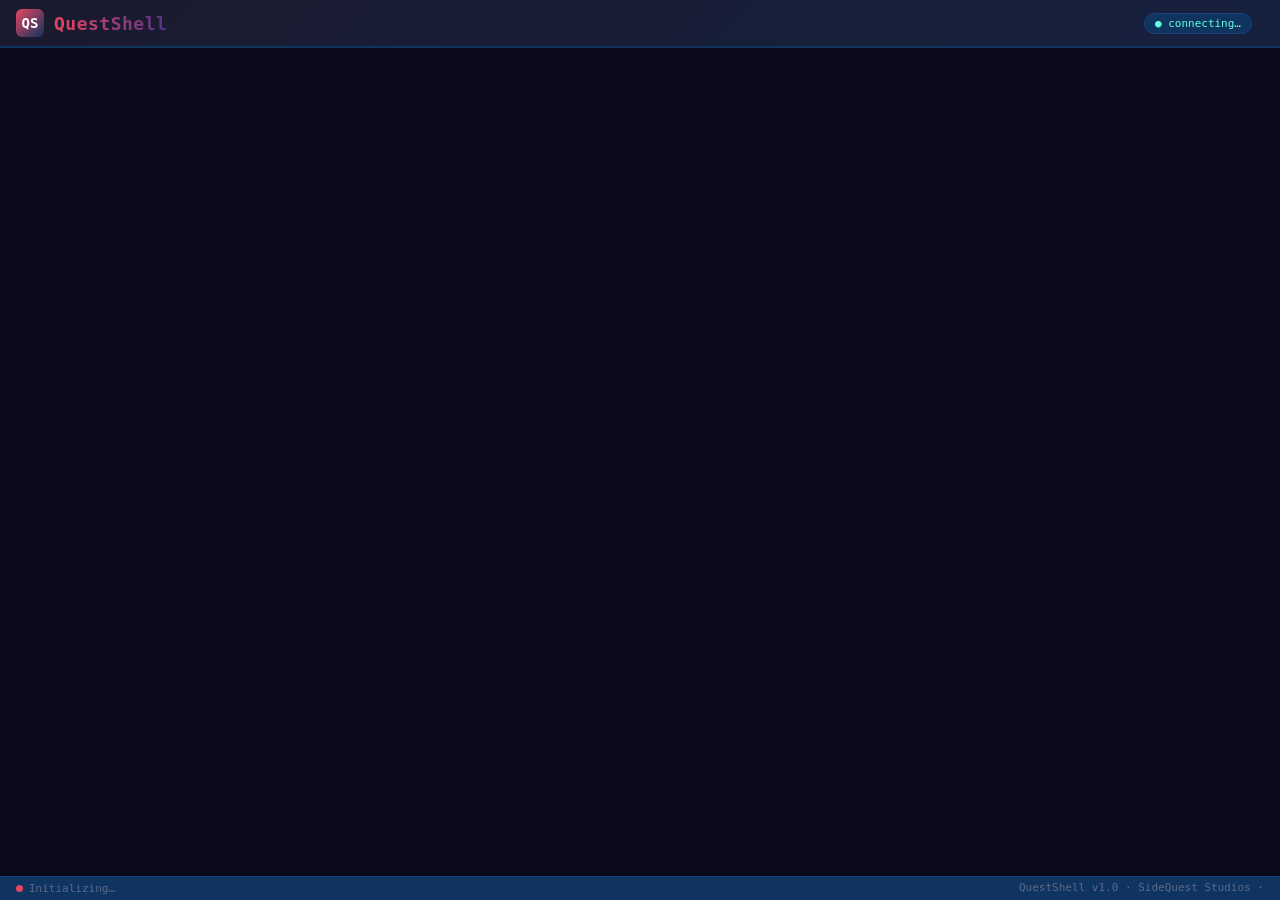
==== branding/index.html @ ea3cbe67 "feat: initial QuestShell deployment package - Docker Compose stack with production hardening (read-o" ====
<!DOCTYPE html>
<html lang="en">
<head>
  <meta charset="UTF-8">
  <meta name="viewport" content="width=device-width, initial-scale=1.0">
  <meta name="robots" content="noindex, nofollow">
  <title>QuestShell — Secure Browser Terminal</title>
  <link rel="icon" type="image/svg+xml" href="/terminal/public/images/quest-shell-icon.svg">
  <link rel="stylesheet" href="/terminal/public/xterm.css">
  <link rel="stylesheet" href="/terminal/public/styles/quest-shell.css">
  <style>
    /* Inline critical CSS for fast first paint */
    *, *::before, *::after { box-sizing: border-box; margin: 0; padding: 0; }
    body {
      background: #0a0a1a;
      color: #e0e0e0;
      font-family: 'SF Mono', 'Fira Code', 'Cascadia Code', 'JetBrains Mono', monospace;
      height: 100vh;
      display: flex;
      flex-direction: column;
      overflow: hidden;
    }
    #qs-header {
      background: linear-gradient(135deg, #1a1a2e 0%, #16213e 100%);
      border-bottom: 2px solid #0f3460;
      padding: 8px 16px;
      display: flex;
      align-items: center;
      justify-content: space-between;
      flex-shrink: 0;
      height: 48px;
    }
    #qs-logo {
      display: flex;
      align-items: center;
      gap: 10px;
    }
    #qs-logo-icon {
      width: 28px;
      height: 28px;
      background: linear-gradient(135deg, #e94560 0%, #0f3460 100%);
      border-radius: 6px;
      display: flex;
      align-items: center;
      justify-content: center;
      font-weight: 900;
      font-size: 14px;
      color: #fff;
    }
    #qs-logo-text {
      font-size: 18px;
      font-weight: 700;
      background: linear-gradient(90deg, #e94560, #533483);
      -webkit-background-clip: text;
      -webkit-text-fill-color: transparent;
      letter-spacing: 0.5px;
    }
    #qs-session-info {
      font-size: 12px;
      color: #8892b0;
      display: flex;
      align-items: center;
      gap: 12px;
    }
    #qs-user-badge {
      background: #0f3460;
      padding: 3px 10px;
      border-radius: 12px;
      font-size: 11px;
      color: #64ffda;
      border: 1px solid #1a4080;
    }
    #terminal-container {
      flex: 1;
      position: relative;
      overflow: hidden;
    }
    #terminal {
      position: absolute;
      top: 0;
      left: 0;
      right: 0;
      bottom: 0;
      padding: 4px;
    }
    #qs-statusbar {
      background: #0f3460;
      border-top: 1px solid #1a4080;
      padding: 4px 16px;
      font-size: 11px;
      color: #5a6a8a;
      display: flex;
      justify-content: space-between;
      flex-shrink: 0;
      height: 24px;
    }
    #qs-status-indicator {
      display: inline-flex;
      align-items: center;
      gap: 6px;
    }
    #qs-status-dot {
      width: 7px;
      height: 7px;
      border-radius: 50%;
      background: #e94560;
      transition: background 0.3s;
    }
    #qs-status-dot.connected { background: #64ffda; box-shadow: 0 0 6px #64ffda; }
    #qs-status-dot.connecting { background: #f0a500; animation: blink 1s infinite; }
    @keyframes blink { 50% { opacity: 0.3; } }
  </style>
</head>
<body>

  <header id="qs-header">
    <div id="qs-logo">
      <div id="qs-logo-icon">QS</div>
      <span id="qs-logo-text">QuestShell</span>
    </div>
    <div id="qs-session-info">
      <span id="qs-user-badge">● <span id="qs-username">connecting…</span></span>
      <span id="qs-host-info"></span>
    </div>
  </header>

  <div id="terminal-container">
    <div id="terminal"></div>
  </div>

  <footer id="qs-statusbar">
    <div id="qs-status-indicator">
      <span id="qs-status-dot"></span>
      <span id="qs-status-text">Initializing…</span>
    </div>
    <div id="qs-footer-right">
      <span>QuestShell v1.0</span> · <span>SideQuest Studios</span> · <span id="qs-latency"></span>
    </div>
  </footer>

  <script src="/terminal/public/xterm.js"></script>
  <script src="/terminal/public/xterm-addon-fit.js"></script>
  <script src="/terminal/public/xterm-addon-web-links.js"></script>
  <script src="/terminal/public/socket.io.js"></script>
  <script>
    (function() {
      'use strict';

      // ── DOM refs ──────────────────────────────────────────────
      const $ = id => document.getElementById(id);
      const statusDot = $('qs-status-dot');
      const statusText = $('qs-status-text');
      const usernameEl = $('qs-username');
      const hostInfoEl = $('qs-host-info');
      const latencyEl = $('qs-latency');

      // ── State ──────────────────────────────────────────────────
      let socket = null;
      let term = null;
      let connected = false;
      let sessionUser = 'operator';

      // ── Terminal init ──────────────────────────────────────────
      function initTerminal() {
        term = new Terminal({
          cursorBlink: true,
          fontSize: 14,
          fontFamily: "'SF Mono', 'Fira Code', 'Cascadia Code', 'JetBrains Mono', monospace",
          theme: {
            background: '#0a0a1a',
            foreground: '#e0e0e0',
            cursor: '#64ffda',
            cursorAccent: '#0a0a1a',
            selection: 'rgba(100, 255, 218, 0.15)',
            black: '#0a0a1a',
            red: '#e94560',
            green: '#64ffda',
            yellow: '#f0a500',
            blue: '#533483',
            magenta: '#e94560',
            cyan: '#64ffda',
            white: '#e0e0e0',
            brightBlack: '#2a2a4a',
            brightRed: '#ff6b8a',
            brightGreen: '#a0fff0',
            brightYellow: '#ffcc00',
            brightBlue: '#7b5ea7',
            brightMagenta: '#ff6b8a',
            brightCyan: '#a0fff0',
            brightWhite: '#ffffff'
          },
          allowProposedApi: true
        });

        const fitAddon = new FitAddon.FitAddon();
        const webLinksAddon = new WebLinksAddon.WebLinksAddon();
        term.loadAddon(fitAddon);
        term.loadAddon(webLinksAddon);
        term.open($('terminal'));
        fitAddon.fit();

        // Responsive resize
        window.addEventListener('resize', () => {
          fitAddon.fit();
          if (socket && connected) {
            socket.emit('resize', { cols: term.cols, rows: term.rows });
          }
        });

        // Terminal input → socket
        term.onData(function(data) {
          if (socket && connected) {
            socket.emit('data', data);
          }
        });

        return { fitAddon };
      }

      // ── Socket connection ──────────────────────────────────────
      function connectSocket() {
        setStatus('connecting', 'Connecting to QuestShell…');

        // Read the authenticated user from the page (set by server or header)
        const urlParams = new URLSearchParams(window.location.search);
        sessionUser = urlParams.get('user') || 'operator';
        usernameEl.textContent = sessionUser;

        socket = io('/ssh', {
          path: '/terminal/socket.io',
          transports: ['websocket', 'polling'],
          reconnection: true,
          reconnectionAttempts: 5,
          reconnectionDelay: 1000,
          reconnectionDelayMax: 10000,
          timeout: 20000
        });

        socket.on('connect', function() {
          connected = true;
          setStatus('connected', 'Connected');
          term.writeln('\x1b[32m✓ QuestShell session started\x1b[0m');
          term.writeln('');

          // Request session with backend-controlled params
          // The server determines host/port/user — NOT the browser
          socket.emit('ssh_session', {
            cols: term.cols,
            rows: term.rows
          });
        });

        socket.on('data', function(data) {
          term.write(typeof data === 'string' ? data : new Uint8Array(data));
        });

        socket.on('disconnect', function(reason) {
          connected = false;
          setStatus('connecting', 'Disconnected: ' + reason);
          term.writeln('\x1b[31m✗ Connection lost: ' + reason + '\x1b[0m');
        });

        socket.on('connect_error', function(err) {
          setStatus('connecting', 'Connection error');
          term.writeln('\x1b[31m✗ Connection error: ' + err.message + '\x1b[0m');
        });

        socket.on('ssh_error', function(err) {
          term.writeln('\x1b[31m✗ SSH error: ' + (err.message || err) + '\x1b[0m');
        });

        socket.on('session_end', function() {
          connected = false;
          setStatus('connecting', 'Session ended');
          term.writeln('\x1b[33m Session ended by server\x1b[0m');
        });

        // Latency measurement
        setInterval(function() {
          if (socket && connected) {
            const start = Date.now();
            socket.emit('ping_time', function() {
              latencyEl.textContent = (Date.now() - start) + 'ms';
            });
          }
        }, 10000);
      }

      // ── Status UI ──────────────────────────────────────────────
      function setStatus(state, text) {
        statusDot.className = state;
        statusText.textContent = text;
      }

      // ── Boot ───────────────────────────────────────────────────
      document.addEventListener('DOMContentLoaded', function() {
        initTerminal();
        connectSocket();
      });
    })();
  </script>
</body>
</html>
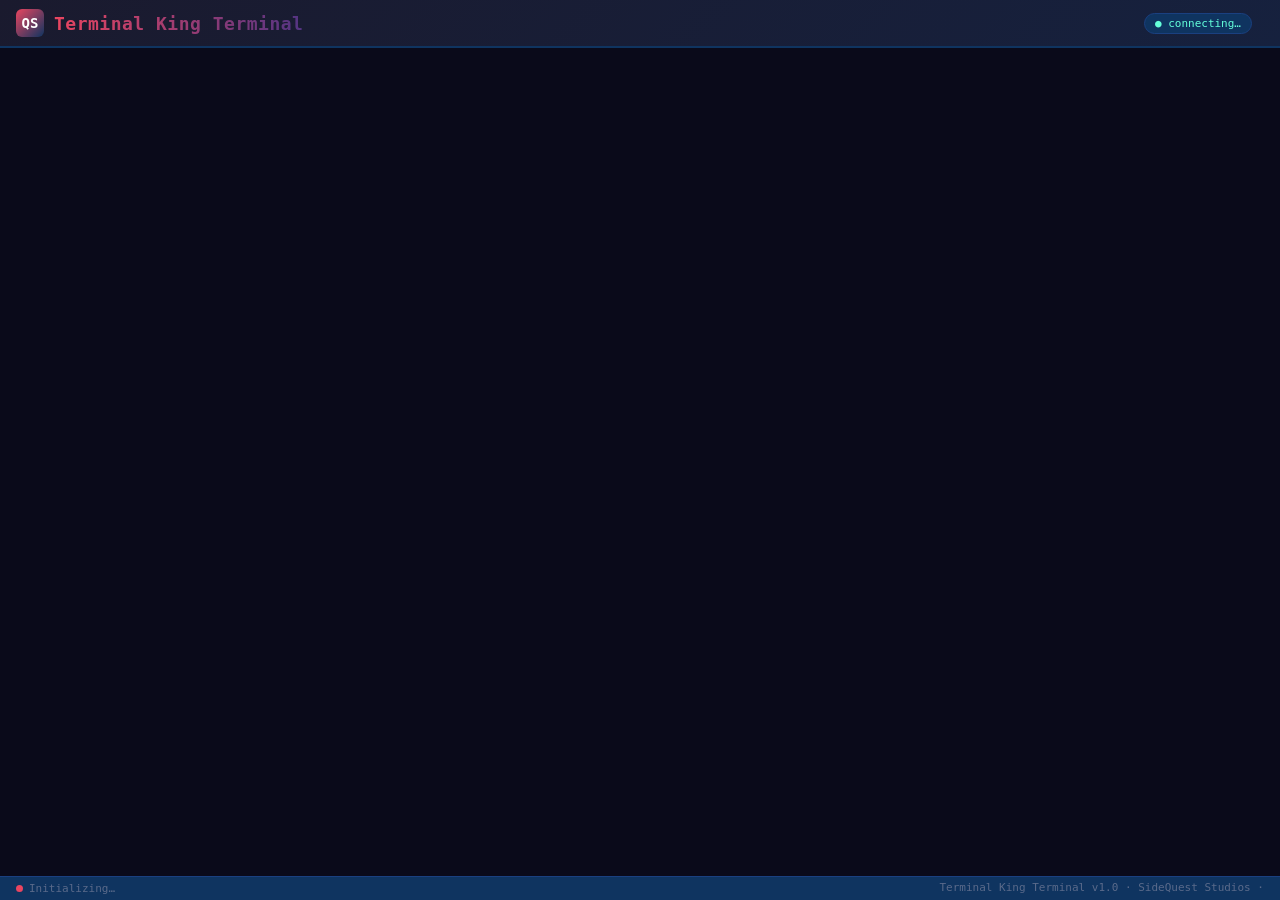
==== commit b39ad0da: "refactor: rename to terminal-king-terminal - Rename all quest-shell → terminal-king-terminal - Renam" ====
--- a/branding/index.html
+++ b/branding/index.html
@@ -4,10 +4,10 @@
   <meta charset="UTF-8">
   <meta name="viewport" content="width=device-width, initial-scale=1.0">
   <meta name="robots" content="noindex, nofollow">
-  <title>QuestShell — Secure Browser Terminal</title>
-  <link rel="icon" type="image/svg+xml" href="/terminal/public/images/quest-shell-icon.svg">
+  <title>Terminal King Terminal — Secure Browser Terminal</title>
+  <link rel="icon" type="image/svg+xml" href="/terminal/public/images/terminal-king-terminal-icon.svg">
   <link rel="stylesheet" href="/terminal/public/xterm.css">
-  <link rel="stylesheet" href="/terminal/public/styles/quest-shell.css">
+  <link rel="stylesheet" href="/terminal/public/styles/terminal-king-terminal.css">
   <style>
     /* Inline critical CSS for fast first paint */
     *, *::before, *::after { box-sizing: border-box; margin: 0; padding: 0; }
@@ -20,7 +20,7 @@
       flex-direction: column;
       overflow: hidden;
     }
-    #qs-header {
+    #tkt-header {
       background: linear-gradient(135deg, #1a1a2e 0%, #16213e 100%);
       border-bottom: 2px solid #0f3460;
       padding: 8px 16px;
@@ -30,12 +30,12 @@
       flex-shrink: 0;
       height: 48px;
     }
-    #qs-logo {
+    #tkt-logo {
       display: flex;
       align-items: center;
       gap: 10px;
     }
-    #qs-logo-icon {
+    #tkt-logo-icon {
       width: 28px;
       height: 28px;
       background: linear-gradient(135deg, #e94560 0%, #0f3460 100%);
@@ -47,7 +47,7 @@
       font-size: 14px;
       color: #fff;
     }
-    #qs-logo-text {
+    #tkt-logo-text {
       font-size: 18px;
       font-weight: 700;
       background: linear-gradient(90deg, #e94560, #533483);
@@ -55,14 +55,14 @@
       -webkit-text-fill-color: transparent;
       letter-spacing: 0.5px;
     }
-    #qs-session-info {
+    #tkt-session-info {
       font-size: 12px;
       color: #8892b0;
       display: flex;
       align-items: center;
       gap: 12px;
     }
-    #qs-user-badge {
+    #tkt-user-badge {
       background: #0f3460;
       padding: 3px 10px;
       border-radius: 12px;
@@ -83,7 +83,7 @@
       bottom: 0;
       padding: 4px;
     }
-    #qs-statusbar {
+    #tkt-statusbar {
       background: #0f3460;
       border-top: 1px solid #1a4080;
       padding: 4px 16px;
@@ -94,33 +94,33 @@
       flex-shrink: 0;
       height: 24px;
     }
-    #qs-status-indicator {
+    #tkt-status-indicator {
       display: inline-flex;
       align-items: center;
       gap: 6px;
     }
-    #qs-status-dot {
+    #tkt-status-dot {
       width: 7px;
       height: 7px;
       border-radius: 50%;
       background: #e94560;
       transition: background 0.3s;
     }
-    #qs-status-dot.connected { background: #64ffda; box-shadow: 0 0 6px #64ffda; }
-    #qs-status-dot.connecting { background: #f0a500; animation: blink 1s infinite; }
+    #tkt-status-dot.connected { background: #64ffda; box-shadow: 0 0 6px #64ffda; }
+    #tkt-status-dot.connecting { background: #f0a500; animation: blink 1s infinite; }
     @keyframes blink { 50% { opacity: 0.3; } }
   </style>
 </head>
 <body>
 
-  <header id="qs-header">
-    <div id="qs-logo">
-      <div id="qs-logo-icon">QS</div>
-      <span id="qs-logo-text">QuestShell</span>
+  <header id="tkt-header">
+    <div id="tkt-logo">
+      <div id="tkt-logo-icon">QS</div>
+      <span id="tkt-logo-text">Terminal King Terminal</span>
     </div>
-    <div id="qs-session-info">
-      <span id="qs-user-badge">● <span id="qs-username">connecting…</span></span>
-      <span id="qs-host-info"></span>
+    <div id="tkt-session-info">
+      <span id="tkt-user-badge">● <span id="tkt-username">connecting…</span></span>
+      <span id="tkt-host-info"></span>
     </div>
   </header>
 
@@ -128,13 +128,13 @@
     <div id="terminal"></div>
   </div>
 
-  <footer id="qs-statusbar">
-    <div id="qs-status-indicator">
-      <span id="qs-status-dot"></span>
-      <span id="qs-status-text">Initializing…</span>
+  <footer id="tkt-statusbar">
+    <div id="tkt-status-indicator">
+      <span id="tkt-status-dot"></span>
+      <span id="tkt-status-text">Initializing…</span>
     </div>
-    <div id="qs-footer-right">
-      <span>QuestShell v1.0</span> · <span>SideQuest Studios</span> · <span id="qs-latency"></span>
+    <div id="tkt-footer-right">
+      <span>Terminal King Terminal v1.0</span> · <span>SideQuest Studios</span> · <span id="tkt-latency"></span>
     </div>
   </footer>
 
@@ -148,11 +148,11 @@
 
       // ── DOM refs ──────────────────────────────────────────────
       const $ = id => document.getElementById(id);
-      const statusDot = $('qs-status-dot');
-      const statusText = $('qs-status-text');
-      const usernameEl = $('qs-username');
-      const hostInfoEl = $('qs-host-info');
-      const latencyEl = $('qs-latency');
+      const statusDot = $('tkt-status-dot');
+      const statusText = $('tkt-status-text');
+      const usernameEl = $('tkt-username');
+      const hostInfoEl = $('tkt-host-info');
+      const latencyEl = $('tkt-latency');
 
       // ── State ──────────────────────────────────────────────────
       let socket = null;
@@ -219,7 +219,7 @@
 
       // ── Socket connection ──────────────────────────────────────
       function connectSocket() {
-        setStatus('connecting', 'Connecting to QuestShell…');
+        setStatus('connecting', 'Connecting to Terminal King Terminal…');
 
         // Read the authenticated user from the page (set by server or header)
         const urlParams = new URLSearchParams(window.location.search);
@@ -239,7 +239,7 @@
         socket.on('connect', function() {
           connected = true;
           setStatus('connected', 'Connected');
-          term.writeln('\x1b[32m✓ QuestShell session started\x1b[0m');
+          term.writeln('\x1b[32m✓ Terminal King Terminal session started\x1b[0m');
           term.writeln('');
 
           // Request session with backend-controlled params
